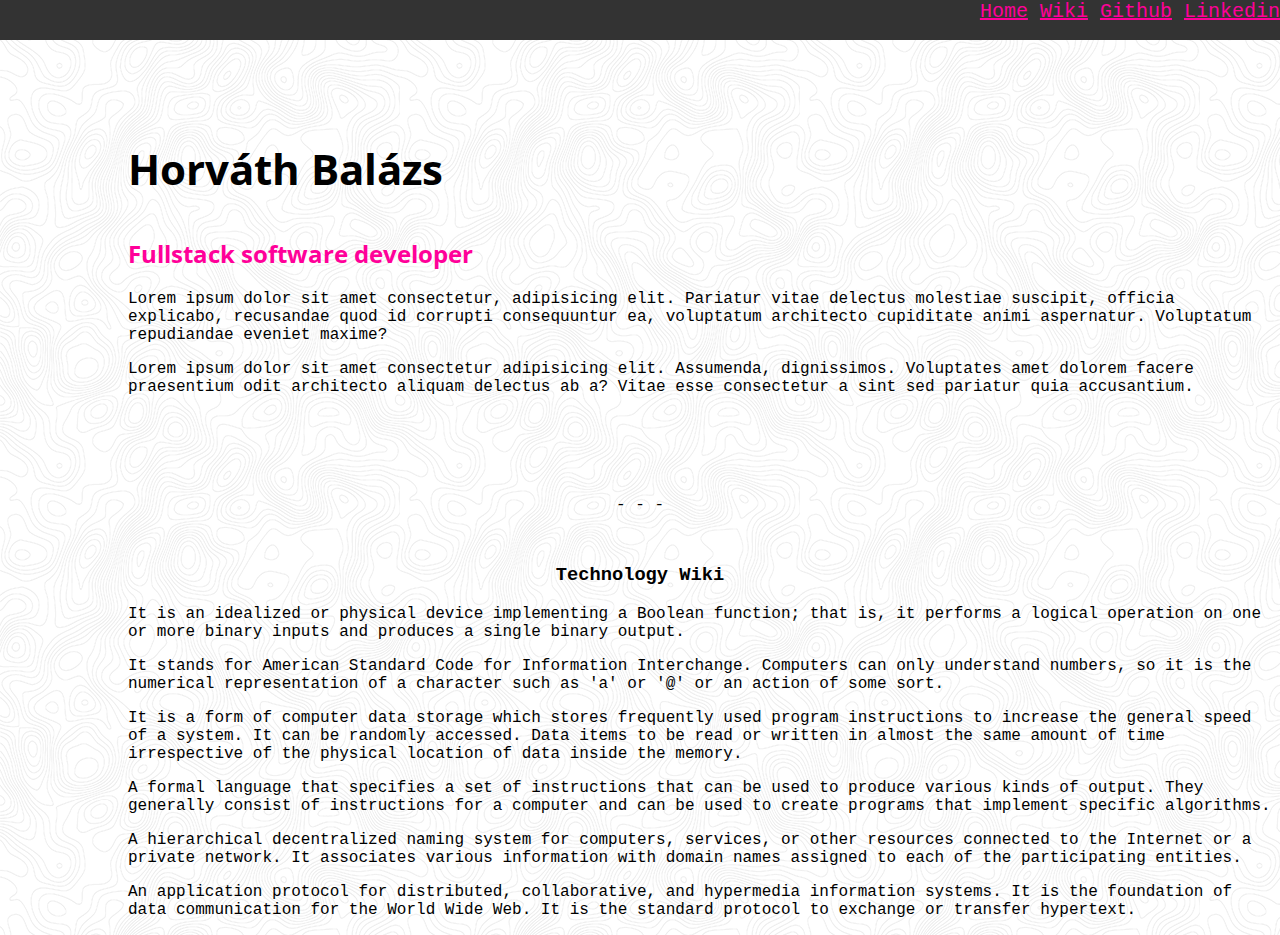
==== week-01/day-1/02-workshop/index.html @ d0849886 "My directory for greenfox lessons" ====
<!doctype <!DOCTYPE html>
<html>
<head>
    <meta charset="utf-8" />
    <meta http-equiv="X-UA-Compatible" content="IE=edge">
    <title>Teszt</title>
    <meta name="viewport" content="width=device-width, initial-scale=1">
    <link rel="stylesheet" type="text/css" media="screen" href="main.css" />
    <script src="main.js"></script>
    <link href="https://fonts.googleapis.com/css?family=Open+Sans" rel="stylesheet">
</head>
<body>

    <div class="links">
        <a href="index.html" target="_blank">Home</a>
        <a href="https://github.com/green-fox-academy/teaching-materials/blob/master/workshop/first-website/wiki.md" target="_blank">Wiki</a>
        <a href="https://github.com" target="blank">Github</a>
        <a href="https://linkedin.com" target="blank">Linkedin</a
        <img href="[data-uri]%0D%0AU1ZHIDEuMS8vRU4nICAnaHR0cDovL3d3dy53My5vcmcvR3JhcGhpY3MvU1ZHLzEuMS9EVEQvc3Zn%0D%0AMTEuZHRkJz48c3ZnIGhlaWdodD0iMzJweCIgc3R5bGU9ImVuYWJsZS1iYWNrZ3JvdW5kOm5ldyAw%0D%0AIDAgMzIgMzI7IiB2ZXJzaW9uPSIxLjEiIHZpZXdCb3g9IjAgMCAzMiAzMiIgd2lkdGg9IjMycHgi%0D%0AIHhtbDpzcGFjZT0icHJlc2VydmUiIHhtbG5zPSJodHRwOi8vd3d3LnczLm9yZy8yMDAwL3N2ZyIg%0D%0AeG1sbnM6eGxpbms9Imh0dHA6Ly93d3cudzMub3JnLzE5OTkveGxpbmsiPjxnIGlkPSJMYXllcl8x%0D%0AIi8+PGcgaWQ9ImFwZXJ0dXJlIj48Zz48cGF0aCBkPSJNMjEuMTcyLDEzLjk4bDUuNjkxLTkuNjY0%0D%0AQzI0LjAwOCwxLjY1OCwyMC4yMTEsMCwxNiwwYy0wLjk5OCwwLTEuOTY1LDAuMTE5LTIuOTEyLDAu%0D%0AMjkzICAgIEwyMS4xNzIsMTMuOTh6IiBzdHlsZT0iZmlsbDojZmZmOyIvPjxwYXRoIGQ9Ik0xOS45%0D%0ANTEsMjBoMTEuNDgyQzMxLjc2NiwxOC43MTUsMzIsMTcuMzkxLDMyLDE2YzAtMy44NzMtMS40My03%0D%0ALjM3Ny0zLjcyMy0xMC4xNDVMMTkuOTUxLDIweiIgc3R5bGU9ImZpbGw6I2ZmZjsiLz48cGF0aCBk%0D%0APSJNMTYuNSwxMGwtNS40MDgtOS4xNTJDNi41OTIsMi4zMDcsMi45NTMsNS42NDYsMS4xODgsMTBI%0D%0AMTYuNXoiIHN0eWxlPSJmaWxsOiNmZmY7Ii8+PHBhdGggZD0iTTE1LjYzMywyMmw1LjM5MSw5LjEx%0D%0AN2M0LjQ0OS0xLjQ4NCw4LjAzOS00LjgwMSw5Ljc4OS05LjExN0gxNS42MzN6IiBzdHlsZT0iZmls%0D%0AbDojZmZmOyIvPjxwYXRoIGQ9Ik0xMi4xMDUsMTJIMC41NjZDMC4yMzIsMTMuMjg1LDAsMTQuNjA5%0D%0ALDAsMTZjMCwzLjg5MSwxLjQ0NSw3LjQxLDMuNzU2LDEwLjE4OEwxMi4xMDUsMTJ6IiBzdHlsZT0i%0D%0AZmlsbDojZmZmOyIvPjxwYXRoIGQ9Ik0xMC45MTgsMTcuOTYxbC01Ljc0NCw5Ljc1OEM4LjAyNywz%0D%0AMC4zNTIsMTEuODA5LDMyLDE2LDMyYzEuMDQxLDAsMi4wNTUtMC4xMTcsMy4wNDEtMC4zMDUgICAg%0D%0ATDEwLjkxOCwxNy45NjF6IiBzdHlsZT0iZmlsbDojZmZmOyIvPjwvZz48L2c+PC9zdmc+">
    </div>
    <div class="headers">
        <h1>Horváth Balázs</h1>
        <h2>Fullstack software developer</h2>
    </div>
    <div class="sentences">
    <p>Lorem ipsum dolor sit amet consectetur, adipisicing elit. Pariatur vitae delectus molestiae suscipit, officia explicabo, recusandae quod id corrupti consequuntur ea, voluptatum architecto cupiditate animi aspernatur. Voluptatum repudiandae eveniet maxime?</p>
    <p>Lorem ipsum dolor sit amet consectetur adipisicing elit. Assumenda, dignissimos. Voluptates amet dolorem facere praesentium odit architecto aliquam delectus ab a? Vitae esse consectetur a sint sed pariatur quia accusantium.</p>
    </div>
    <div class="lines">
    <p>- - -</p>
    </div>
        <h3>Technology Wiki</h3>
    <div class="Wiki">
        <p>It is an idealized or physical device implementing a Boolean function; that is, it performs a logical operation on one or more binary inputs and produces a single binary output.</p>
        <p>It stands for American Standard Code for Information Interchange. Computers can only understand numbers, so it is the numerical representation of a character such as 'a' or '@' or an action of some sort.</p>     
        <p>It is a form of computer data storage which stores frequently used program instructions to increase the general speed of a system. It can be randomly accessed. Data items to be read or written in almost the same amount of time irrespective of the physical location of data inside the memory.</p>      
        <p>A formal language that specifies a set of instructions that can be used to produce various kinds of output. They generally consist of instructions for a computer and can be used to create programs that implement specific algorithms.</p>     
        <p>A hierarchical decentralized naming system for computers, services, or other resources connected to the Internet or a private network. It associates various information with domain names assigned to each of the participating entities.</p>     
        <p>An application protocol for distributed, collaborative, and hypermedia information systems. It is the foundation of data communication for the World Wide Web. It is the standard protocol to exchange or transfer hypertext.</p>
    </div>
</body>
</html>
---- week-01/day-1/02-workshop/main.css ----
body {
    font-family: consolas, courier;
    background-image: url(topography.png);
    margin: 0;
}

.sentences, .wiki {
    text-align: left;
}

.links {
    background: #333333;
    width: 100%;
    height: 40px;
    text-align: right;
    font-size: 20px;
    margin-right: 10px;   
}

h2, a {
    color: #ff0099;
}

.headers, .sentences, .wiki {
    margin-left: 10%;
}

h1 {
    margin-top: 100px;
    font-size: 42px;
    margin-bottom: 40px;
    font-family: 'Open Sans'
}

.lines {
    text-align: center;
    margin-top: 100px;
}

h3 {
    text-align: center;
    margin-top: 50px;
}

h2 {
    font-family: 'Open Sans'
}
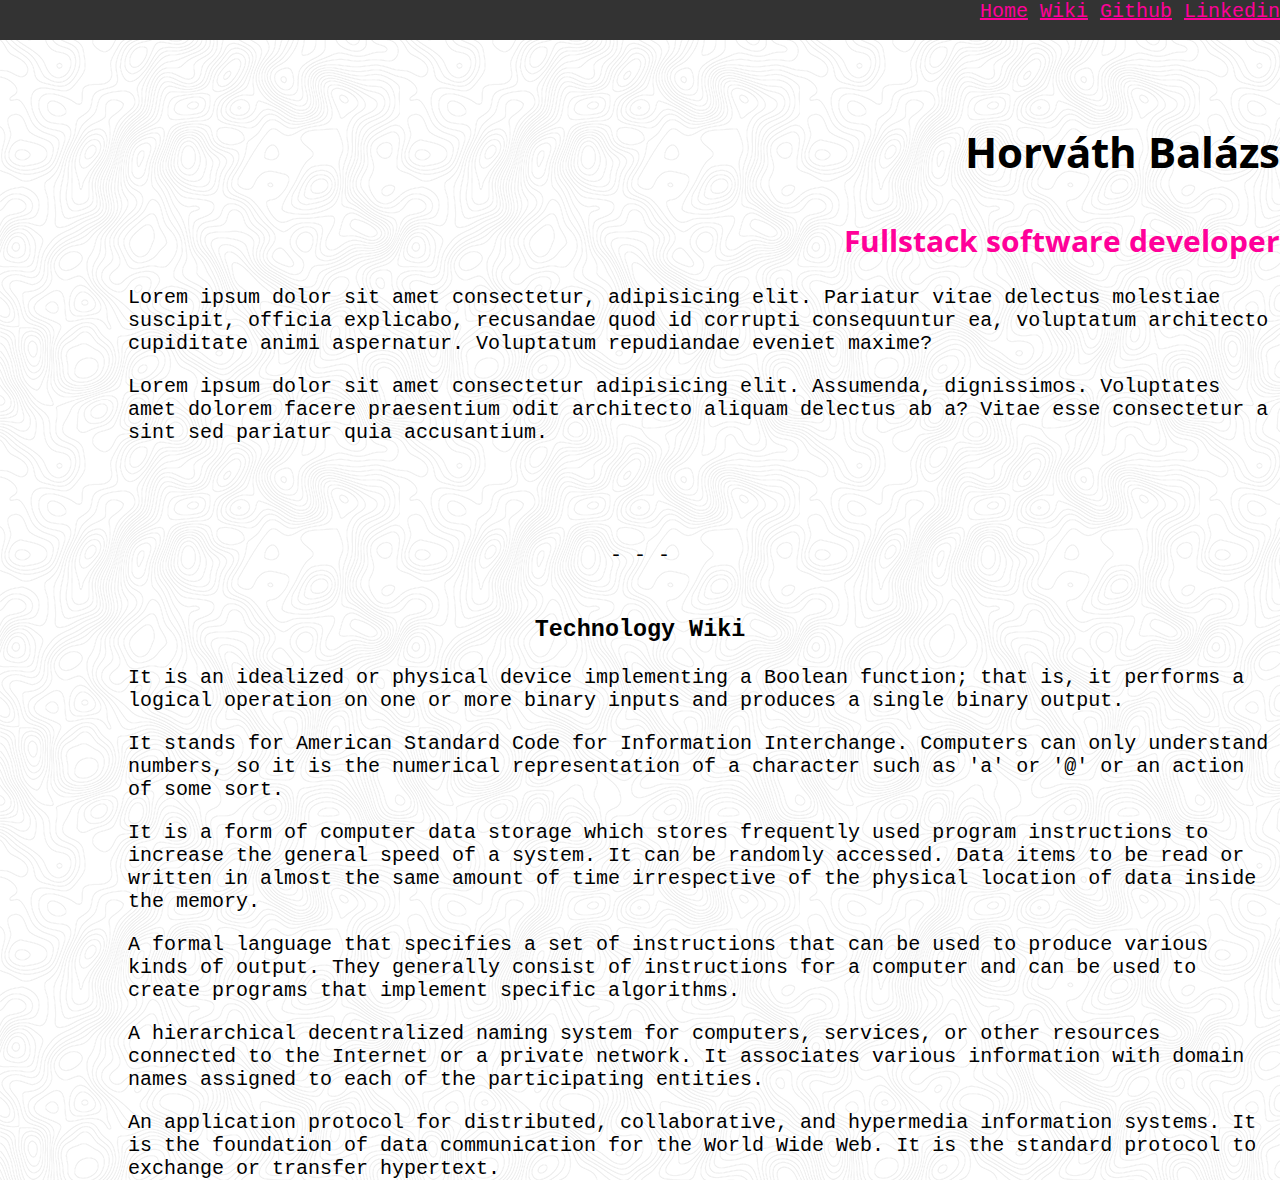
==== commit e02811c8: "index.html change" ====
--- a/week-01/day-1/02-workshop/index.html
+++ b/week-01/day-1/02-workshop/index.html
@@ -16,7 +16,7 @@
         <a href="https://github.com/green-fox-academy/teaching-materials/blob/master/workshop/first-website/wiki.md" target="_blank">Wiki</a>
         <a href="https://github.com" target="blank">Github</a>
         <a href="https://linkedin.com" target="blank">Linkedin</a
-        <img href="[data-uri]%0D%0AU1ZHIDEuMS8vRU4nICAnaHR0cDovL3d3dy53My5vcmcvR3JhcGhpY3MvU1ZHLzEuMS9EVEQvc3Zn%0D%0AMTEuZHRkJz48c3ZnIGhlaWdodD0iMzJweCIgc3R5bGU9ImVuYWJsZS1iYWNrZ3JvdW5kOm5ldyAw%0D%0AIDAgMzIgMzI7IiB2ZXJzaW9uPSIxLjEiIHZpZXdCb3g9IjAgMCAzMiAzMiIgd2lkdGg9IjMycHgi%0D%0AIHhtbDpzcGFjZT0icHJlc2VydmUiIHhtbG5zPSJodHRwOi8vd3d3LnczLm9yZy8yMDAwL3N2ZyIg%0D%0AeG1sbnM6eGxpbms9Imh0dHA6Ly93d3cudzMub3JnLzE5OTkveGxpbmsiPjxnIGlkPSJMYXllcl8x%0D%0AIi8+PGcgaWQ9ImFwZXJ0dXJlIj48Zz48cGF0aCBkPSJNMjEuMTcyLDEzLjk4bDUuNjkxLTkuNjY0%0D%0AQzI0LjAwOCwxLjY1OCwyMC4yMTEsMCwxNiwwYy0wLjk5OCwwLTEuOTY1LDAuMTE5LTIuOTEyLDAu%0D%0AMjkzICAgIEwyMS4xNzIsMTMuOTh6IiBzdHlsZT0iZmlsbDojZmZmOyIvPjxwYXRoIGQ9Ik0xOS45%0D%0ANTEsMjBoMTEuNDgyQzMxLjc2NiwxOC43MTUsMzIsMTcuMzkxLDMyLDE2YzAtMy44NzMtMS40My03%0D%0ALjM3Ny0zLjcyMy0xMC4xNDVMMTkuOTUxLDIweiIgc3R5bGU9ImZpbGw6I2ZmZjsiLz48cGF0aCBk%0D%0APSJNMTYuNSwxMGwtNS40MDgtOS4xNTJDNi41OTIsMi4zMDcsMi45NTMsNS42NDYsMS4xODgsMTBI%0D%0AMTYuNXoiIHN0eWxlPSJmaWxsOiNmZmY7Ii8+PHBhdGggZD0iTTE1LjYzMywyMmw1LjM5MSw5LjEx%0D%0AN2M0LjQ0OS0xLjQ4NCw4LjAzOS00LjgwMSw5Ljc4OS05LjExN0gxNS42MzN6IiBzdHlsZT0iZmls%0D%0AbDojZmZmOyIvPjxwYXRoIGQ9Ik0xMi4xMDUsMTJIMC41NjZDMC4yMzIsMTMuMjg1LDAsMTQuNjA5%0D%0ALDAsMTZjMCwzLjg5MSwxLjQ0NSw3LjQxLDMuNzU2LDEwLjE4OEwxMi4xMDUsMTJ6IiBzdHlsZT0i%0D%0AZmlsbDojZmZmOyIvPjxwYXRoIGQ9Ik0xMC45MTgsMTcuOTYxbC01Ljc0NCw5Ljc1OEM4LjAyNywz%0D%0AMC4zNTIsMTEuODA5LDMyLDE2LDMyYzEuMDQxLDAsMi4wNTUtMC4xMTcsMy4wNDEtMC4zMDUgICAg%0D%0ATDEwLjkxOCwxNy45NjF6IiBzdHlsZT0iZmlsbDojZmZmOyIvPjwvZz48L2c+PC9zdmc+">
+        <img src="[data-uri]%0D%0AU1ZHIDEuMS8vRU4nICAnaHR0cDovL3d3dy53My5vcmcvR3JhcGhpY3MvU1ZHLzEuMS9EVEQvc3Zn%0D%0AMTEuZHRkJz48c3ZnIGhlaWdodD0iMzJweCIgc3R5bGU9ImVuYWJsZS1iYWNrZ3JvdW5kOm5ldyAw%0D%0AIDAgMzIgMzI7IiB2ZXJzaW9uPSIxLjEiIHZpZXdCb3g9IjAgMCAzMiAzMiIgd2lkdGg9IjMycHgi%0D%0AIHhtbDpzcGFjZT0icHJlc2VydmUiIHhtbG5zPSJodHRwOi8vd3d3LnczLm9yZy8yMDAwL3N2ZyIg%0D%0AeG1sbnM6eGxpbms9Imh0dHA6Ly93d3cudzMub3JnLzE5OTkveGxpbmsiPjxnIGlkPSJMYXllcl8x%0D%0AIi8+PGcgaWQ9ImFwZXJ0dXJlIj48Zz48cGF0aCBkPSJNMjEuMTcyLDEzLjk4bDUuNjkxLTkuNjY0%0D%0AQzI0LjAwOCwxLjY1OCwyMC4yMTEsMCwxNiwwYy0wLjk5OCwwLTEuOTY1LDAuMTE5LTIuOTEyLDAu%0D%0AMjkzICAgIEwyMS4xNzIsMTMuOTh6IiBzdHlsZT0iZmlsbDojZmZmOyIvPjxwYXRoIGQ9Ik0xOS45%0D%0ANTEsMjBoMTEuNDgyQzMxLjc2NiwxOC43MTUsMzIsMTcuMzkxLDMyLDE2YzAtMy44NzMtMS40My03%0D%0ALjM3Ny0zLjcyMy0xMC4xNDVMMTkuOTUxLDIweiIgc3R5bGU9ImZpbGw6I2ZmZjsiLz48cGF0aCBk%0D%0APSJNMTYuNSwxMGwtNS40MDgtOS4xNTJDNi41OTIsMi4zMDcsMi45NTMsNS42NDYsMS4xODgsMTBI%0D%0AMTYuNXoiIHN0eWxlPSJmaWxsOiNmZmY7Ii8+PHBhdGggZD0iTTE1LjYzMywyMmw1LjM5MSw5LjEx%0D%0AN2M0LjQ0OS0xLjQ4NCw4LjAzOS00LjgwMSw5Ljc4OS05LjExN0gxNS42MzN6IiBzdHlsZT0iZmls%0D%0AbDojZmZmOyIvPjxwYXRoIGQ9Ik0xMi4xMDUsMTJIMC41NjZDMC4yMzIsMTMuMjg1LDAsMTQuNjA5%0D%0ALDAsMTZjMCwzLjg5MSwxLjQ0NSw3LjQxLDMuNzU2LDEwLjE4OEwxMi4xMDUsMTJ6IiBzdHlsZT0i%0D%0AZmlsbDojZmZmOyIvPjxwYXRoIGQ9Ik0xMC45MTgsMTcuOTYxbC01Ljc0NCw5Ljc1OEM4LjAyNywz%0D%0AMC4zNTIsMTEuODA5LDMyLDE2LDMyYzEuMDQxLDAsMi4wNTUtMC4xMTcsMy4wNDEtMC4zMDUgICAg%0D%0ATDEwLjkxOCwxNy45NjF6IiBzdHlsZT0iZmlsbDojZmZmOyIvPjwvZz48L2c+PC9zdmc+"
     </div>
     <div class="headers">
         <h1>Horváth Balázs</h1>
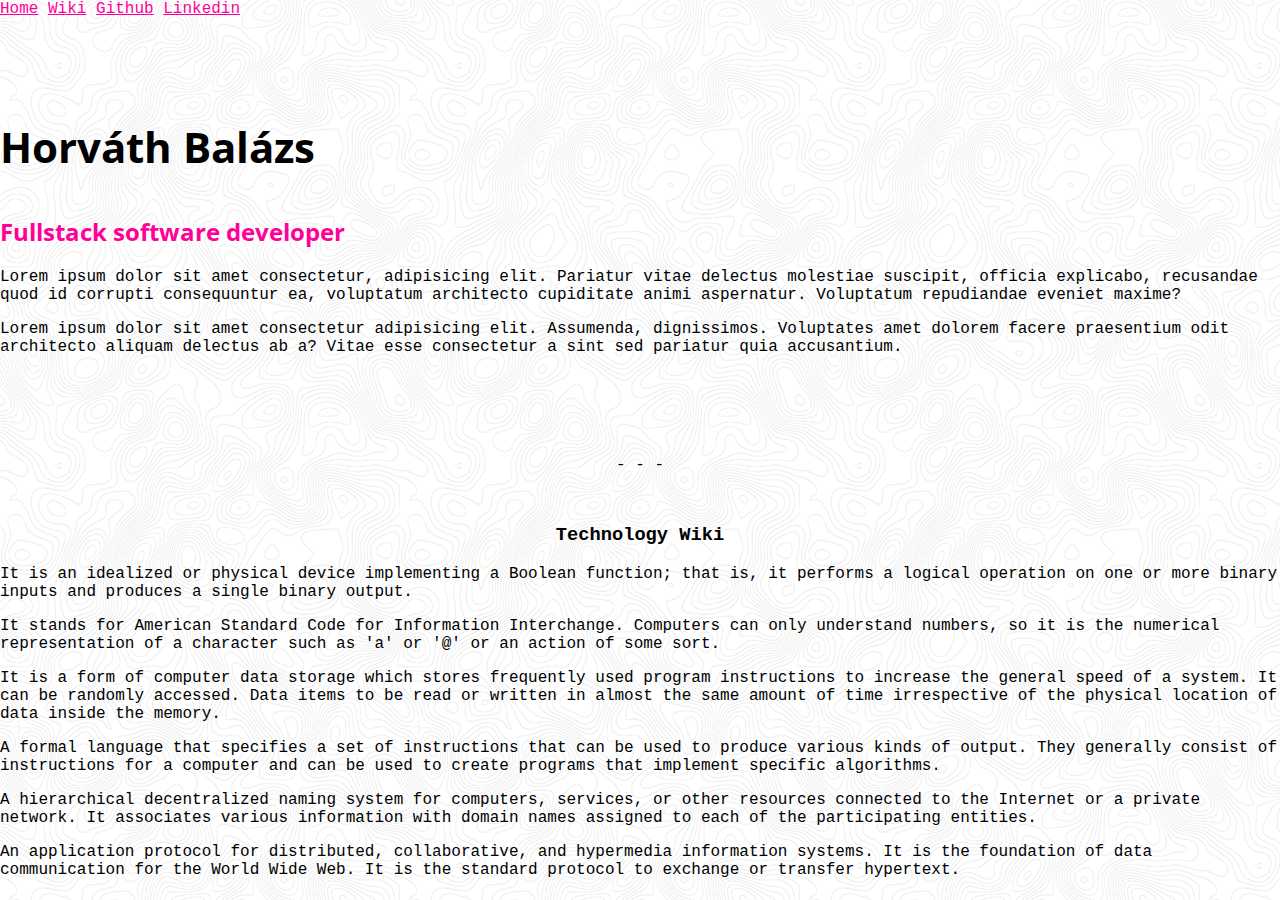
==== commit fca9c3cf: "feat(FirstSite): fixed syntax error" ====
--- a/week-01/day-1/02-workshop/index.html
+++ b/week-01/day-1/02-workshop/index.html
@@ -1,5 +1,6 @@
 <!doctype <!DOCTYPE html>
 <html>
+
 <head>
     <meta charset="utf-8" />
     <meta http-equiv="X-UA-Compatible" content="IE=edge">
@@ -9,34 +10,47 @@
     <script src="main.js"></script>
     <link href="https://fonts.googleapis.com/css?family=Open+Sans" rel="stylesheet">
 </head>
+
 <body>
 
-    <div class="links">
         <a href="index.html" target="_blank">Home</a>
         <a href="https://github.com/green-fox-academy/teaching-materials/blob/master/workshop/first-website/wiki.md" target="_blank">Wiki</a>
-        <a href="https://github.com" target="blank">Github</a>
-        <a href="https://linkedin.com" target="blank">Linkedin</a
-        <img src="[data-uri]%0D%0AU1ZHIDEuMS8vRU4nICAnaHR0cDovL3d3dy53My5vcmcvR3JhcGhpY3MvU1ZHLzEuMS9EVEQvc3Zn%0D%0AMTEuZHRkJz48c3ZnIGhlaWdodD0iMzJweCIgc3R5bGU9ImVuYWJsZS1iYWNrZ3JvdW5kOm5ldyAw%0D%0AIDAgMzIgMzI7IiB2ZXJzaW9uPSIxLjEiIHZpZXdCb3g9IjAgMCAzMiAzMiIgd2lkdGg9IjMycHgi%0D%0AIHhtbDpzcGFjZT0icHJlc2VydmUiIHhtbG5zPSJodHRwOi8vd3d3LnczLm9yZy8yMDAwL3N2ZyIg%0D%0AeG1sbnM6eGxpbms9Imh0dHA6Ly93d3cudzMub3JnLzE5OTkveGxpbmsiPjxnIGlkPSJMYXllcl8x%0D%0AIi8+PGcgaWQ9ImFwZXJ0dXJlIj48Zz48cGF0aCBkPSJNMjEuMTcyLDEzLjk4bDUuNjkxLTkuNjY0%0D%0AQzI0LjAwOCwxLjY1OCwyMC4yMTEsMCwxNiwwYy0wLjk5OCwwLTEuOTY1LDAuMTE5LTIuOTEyLDAu%0D%0AMjkzICAgIEwyMS4xNzIsMTMuOTh6IiBzdHlsZT0iZmlsbDojZmZmOyIvPjxwYXRoIGQ9Ik0xOS45%0D%0ANTEsMjBoMTEuNDgyQzMxLjc2NiwxOC43MTUsMzIsMTcuMzkxLDMyLDE2YzAtMy44NzMtMS40My03%0D%0ALjM3Ny0zLjcyMy0xMC4xNDVMMTkuOTUxLDIweiIgc3R5bGU9ImZpbGw6I2ZmZjsiLz48cGF0aCBk%0D%0APSJNMTYuNSwxMGwtNS40MDgtOS4xNTJDNi41OTIsMi4zMDcsMi45NTMsNS42NDYsMS4xODgsMTBI%0D%0AMTYuNXoiIHN0eWxlPSJmaWxsOiNmZmY7Ii8+PHBhdGggZD0iTTE1LjYzMywyMmw1LjM5MSw5LjEx%0D%0AN2M0LjQ0OS0xLjQ4NCw4LjAzOS00LjgwMSw5Ljc4OS05LjExN0gxNS42MzN6IiBzdHlsZT0iZmls%0D%0AbDojZmZmOyIvPjxwYXRoIGQ9Ik0xMi4xMDUsMTJIMC41NjZDMC4yMzIsMTMuMjg1LDAsMTQuNjA5%0D%0ALDAsMTZjMCwzLjg5MSwxLjQ0NSw3LjQxLDMuNzU2LDEwLjE4OEwxMi4xMDUsMTJ6IiBzdHlsZT0i%0D%0AZmlsbDojZmZmOyIvPjxwYXRoIGQ9Ik0xMC45MTgsMTcuOTYxbC01Ljc0NCw5Ljc1OEM4LjAyNywz%0D%0AMC4zNTIsMTEuODA5LDMyLDE2LDMyYzEuMDQxLDAsMi4wNTUtMC4xMTcsMy4wNDEtMC4zMDUgICAg%0D%0ATDEwLjkxOCwxNy45NjF6IiBzdHlsZT0iZmlsbDojZmZmOyIvPjwvZz48L2c+PC9zdmc+"
-    </div>
-    <div class="headers">
-        <h1>Horváth Balázs</h1>
-        <h2>Fullstack software developer</h2>
-    </div>
-    <div class="sentences">
-    <p>Lorem ipsum dolor sit amet consectetur, adipisicing elit. Pariatur vitae delectus molestiae suscipit, officia explicabo, recusandae quod id corrupti consequuntur ea, voluptatum architecto cupiditate animi aspernatur. Voluptatum repudiandae eveniet maxime?</p>
-    <p>Lorem ipsum dolor sit amet consectetur adipisicing elit. Assumenda, dignissimos. Voluptates amet dolorem facere praesentium odit architecto aliquam delectus ab a? Vitae esse consectetur a sint sed pariatur quia accusantium.</p>
-    </div>
-    <div class="lines">
-    <p>- - -</p>
-    </div>
+        <a href="https://github.com" target="_blank">Github</a>
+        <a href="https://linkedin.com" target="_blank">Linkedin</a
+
+        <div class="headers">
+            <h1>Horváth Balázs</h1>
+            <h2>Fullstack software developer</h2>
+        </div>
+        
+        <div class="sentences">
+            <p>Lorem ipsum dolor sit amet consectetur, adipisicing elit. Pariatur vitae delectus molestiae suscipit, officia
+                explicabo, recusandae quod id corrupti consequuntur ea, voluptatum architecto cupiditate animi aspernatur.
+                Voluptatum repudiandae eveniet maxime?</p>
+            <p>Lorem ipsum dolor sit amet consectetur adipisicing elit. Assumenda, dignissimos. Voluptates amet dolorem facere
+                praesentium odit architecto aliquam delectus ab a? Vitae esse consectetur a sint sed pariatur quia accusantium.</p>
+        </div>
+        <div class="lines">
+            <p>- - -</p>
+        </div>
         <h3>Technology Wiki</h3>
-    <div class="Wiki">
-        <p>It is an idealized or physical device implementing a Boolean function; that is, it performs a logical operation on one or more binary inputs and produces a single binary output.</p>
-        <p>It stands for American Standard Code for Information Interchange. Computers can only understand numbers, so it is the numerical representation of a character such as 'a' or '@' or an action of some sort.</p>     
-        <p>It is a form of computer data storage which stores frequently used program instructions to increase the general speed of a system. It can be randomly accessed. Data items to be read or written in almost the same amount of time irrespective of the physical location of data inside the memory.</p>      
-        <p>A formal language that specifies a set of instructions that can be used to produce various kinds of output. They generally consist of instructions for a computer and can be used to create programs that implement specific algorithms.</p>     
-        <p>A hierarchical decentralized naming system for computers, services, or other resources connected to the Internet or a private network. It associates various information with domain names assigned to each of the participating entities.</p>     
-        <p>An application protocol for distributed, collaborative, and hypermedia information systems. It is the foundation of data communication for the World Wide Web. It is the standard protocol to exchange or transfer hypertext.</p>
-    </div>
+        <div class="Wiki">
+            <p>It is an idealized or physical device implementing a Boolean function; that is, it performs a logical operation
+                on one or more binary inputs and produces a single binary output.</p>
+            <p>It stands for American Standard Code for Information Interchange. Computers can only understand numbers, so it
+                is the numerical representation of a character such as 'a' or '@' or an action of some sort.</p>
+            <p>It is a form of computer data storage which stores frequently used program instructions to increase the general
+                speed of a system. It can be randomly accessed. Data items to be read or written in almost the same amount
+                of time irrespective of the physical location of data inside the memory.</p>
+            <p>A formal language that specifies a set of instructions that can be used to produce various kinds of output. They
+                generally consist of instructions for a computer and can be used to create programs that implement specific
+                algorithms.</p>
+            <p>A hierarchical decentralized naming system for computers, services, or other resources connected to the Internet
+                or a private network. It associates various information with domain names assigned to each of the participating
+                entities.</p>
+            <p>An application protocol for distributed, collaborative, and hypermedia information systems. It is the foundation
+                of data communication for the World Wide Web. It is the standard protocol to exchange or transfer hypertext.</p>
+        </div>
 </body>
-</html>
+
+</html>--- a/week-01/day-1/02-workshop/main.css
+++ b/week-01/day-1/02-workshop/main.css
@@ -12,17 +12,12 @@
     background: #333333;
     width: 100%;
     height: 40px;
-    text-align: right;
     font-size: 20px;
     margin-right: 10px;   
 }
 
 h2, a {
     color: #ff0099;
-}
-
-.headers, .sentences, .wiki {
-    margin-left: 10%;
 }
 
 h1 {
